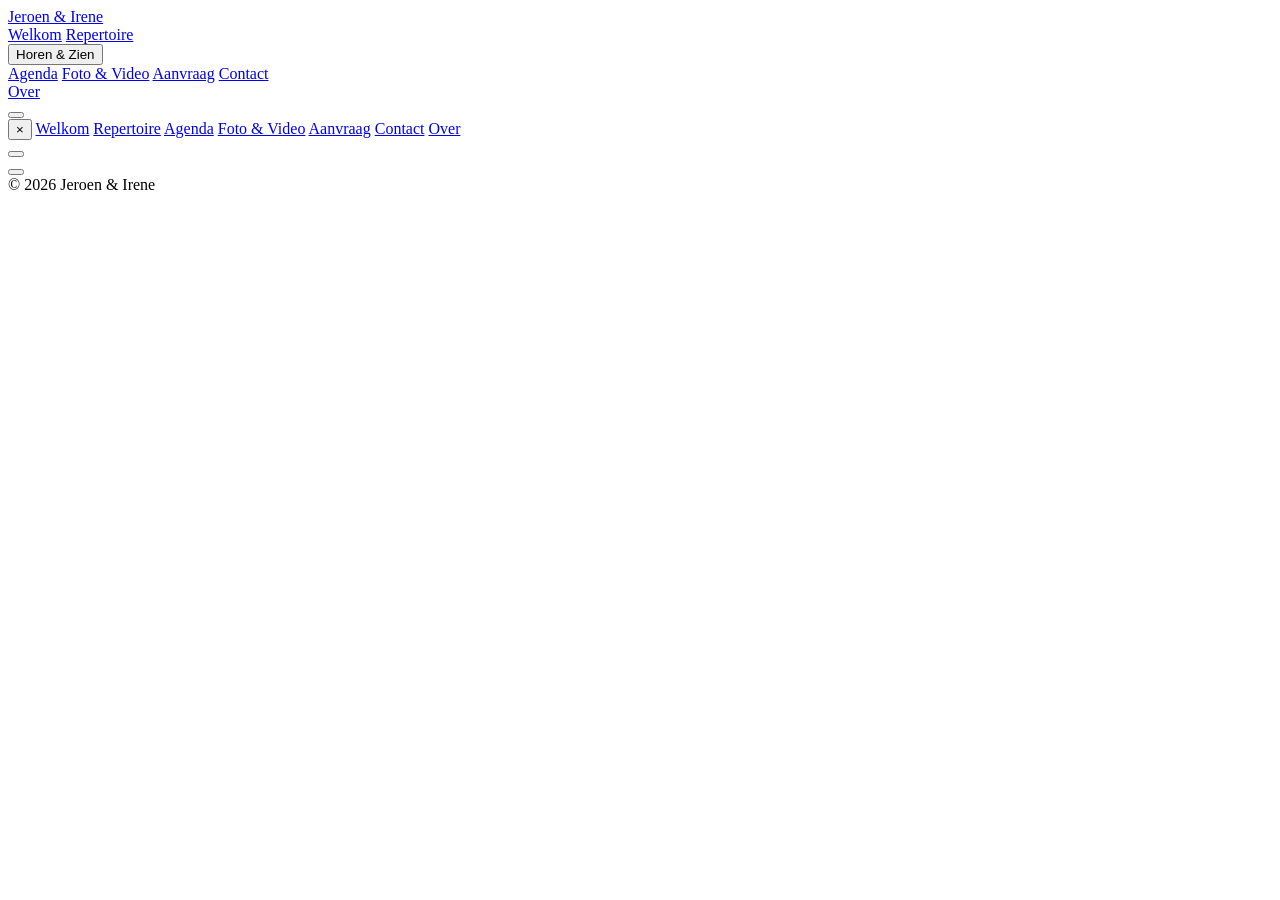
==== index.html @ d0dfe164 "Add integrated website page index.html" ====
<!doctype html>
<html lang="nl">
<head>
  <meta charset="utf-8">
  <meta name="viewport" content="width=device-width, initial-scale=1">
  <meta name="description" content="Jeroen & Irene uit Borne vormen een enthousiast muziekduo met een gedeelde passie voor mooie, herkenbare muziek.">
  <link rel="canonical" href="/">
  <title>Jeroen & Irene | Zang & Piano</title>
  <script>
    if (window.location.pathname.endsWith('/index.html')) {
      window.history.replaceState({}, document.title, window.location.pathname.slice(0, -10) || '/');
    }
  </script>
  <link rel="preconnect" href="https://fonts.googleapis.com">
  <link rel="preconnect" href="https://fonts.gstatic.com" crossorigin>
  <link href="https://fonts.googleapis.com/css?family=Manrope%3A300%2C300italic%2C400%2C400italic%2C500%2C600%2C600italic%2C700%2C700italic%2C800%2C800italic%7CFraunces%3A400%2C400italic%2C500%2C600%2C700%2C700italic&family=Bai+Jamjuree%3A200%2C300%2C400%2C400italic%2C500%2C700%2C700italic&display=swap" rel="stylesheet">
  <link rel="stylesheet" href="style.css?v=6">
  <!-- Google tag (gtag.js) -->
  <script async src="https://www.googletagmanager.com/gtag/js?id=G-RCWT5JV4H2"></script>
  <script>
    window.dataLayer = window.dataLayer || [];
    function gtag(){dataLayer.push(arguments);}
    gtag('js', new Date());

    gtag('config', 'G-RCWT5JV4H2');
  </script>
</head>
<body>
  <header class="site-header">
    <a class="site-logo" href="./" aria-label="Jeroen & Irene - Start">Jeroen &amp; Irene</a>
    <nav class="desktop-nav" aria-label="Hoofdnavigatie">
      <a href="./">Welkom</a>
    <a href="repertoire.html">Repertoire</a>
      <div class="nav-dropdown">
        <button type="button" aria-expanded="false">Horen &amp; Zien</button>
        <div class="nav-dropdown-menu">
          <a href="agenda.html">Agenda</a>
          <a href="instagram.html">Foto &amp; Video</a>
          <a href="aanvraag.html">Aanvraag</a>
          <a href="contact.html">Contact</a>
        </div>
      </div>
      <a href="over.html">Over</a>
    </nav>
    <button class="menu-toggle" type="button" aria-label="Menu openen" aria-expanded="false"><span></span><span></span><span></span></button>
  </header>

  <div class="mobile-backdrop"></div>
  <nav class="mobile-panel" aria-label="Mobiele navigatie" aria-hidden="true">
    <button class="menu-close" type="button" aria-label="Menu sluiten">&times;</button>
    <a href="index.html">Welkom</a>
    <a href="repertoire.html">Repertoire</a>
    <a href="agenda.html">Agenda</a>
    <a href="instagram.html">Foto &amp; Video</a>
    <a href="aanvraag.html">Aanvraag</a>
    <a href="contact.html">Contact</a>
    <a href="over.html">Over</a>
  </nav>

  <main>
    <section class="hero" id="hero" aria-label="Welkom">
      <div class="slideshow" aria-hidden="true">
        <div class="slide slide-1 is-active"></div>
        <div class="slide slide-2"></div>
        <div class="slide slide-3"></div>
        <div class="slide slide-4"></div>
        <div class="slide slide-5"></div>
      </div>
      <div class="hero-overlay"></div>
      <div id="home-hero-content"></div>
      <button class="scroll-down" type="button" aria-label="Scroll naar beneden"><span></span></button>
    </section>
    <section class="about" id="content">
      <button class="about-scroll-up" type="button" aria-label="Scroll naar boven"><span></span></button>
      <div id="home-about-content"></div>
    </section>
  </main>
  <footer class="site-footer">© 2026 Jeroen &amp; Irene</footer>
  <script src="script.js?v=6"></script>
</body>
</html>
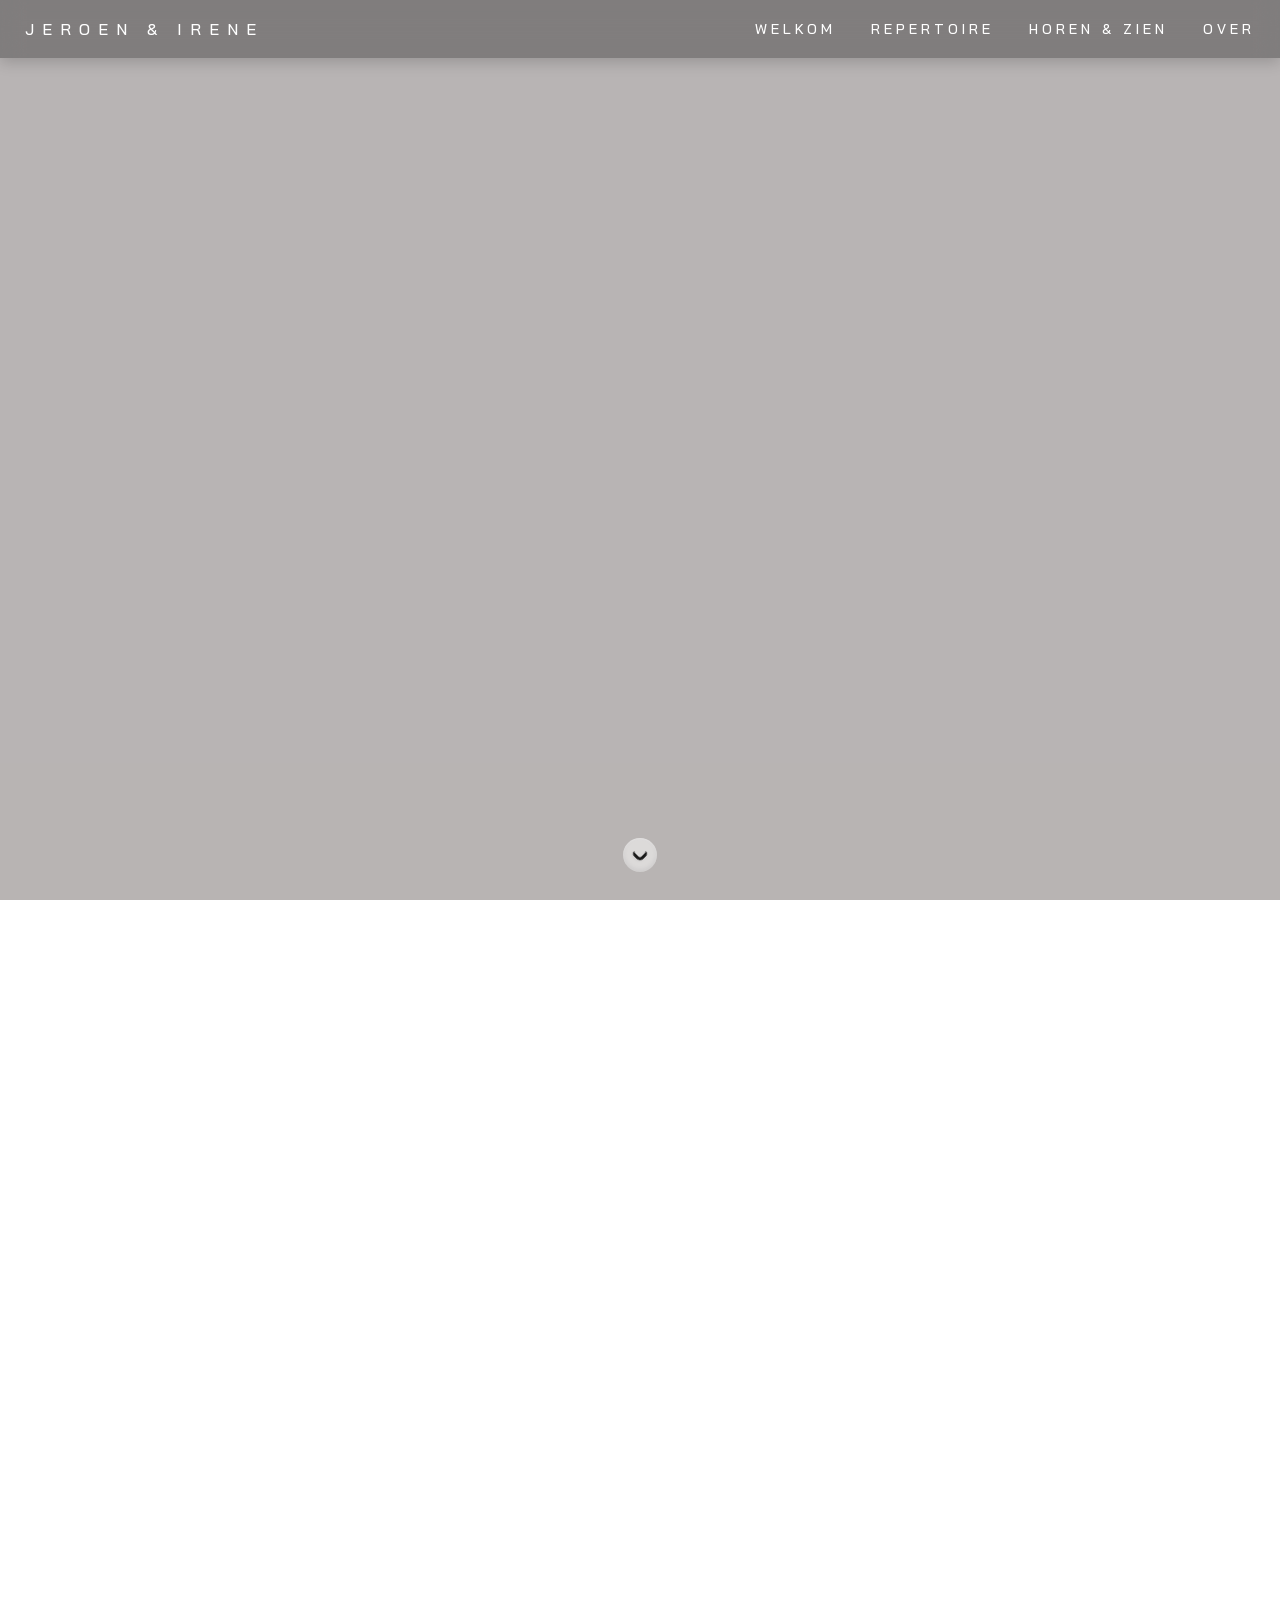
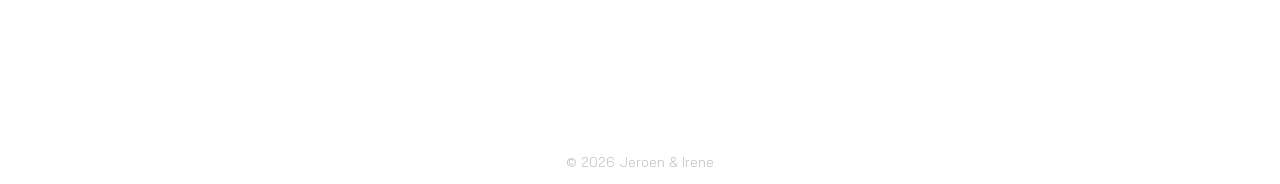
==== commit bf4e1638: "Use integrated CSS and JavaScript paths" ====
--- a/index.html
+++ b/index.html
@@ -14,7 +14,7 @@
   <link rel="preconnect" href="https://fonts.googleapis.com">
   <link rel="preconnect" href="https://fonts.gstatic.com" crossorigin>
   <link href="https://fonts.googleapis.com/css?family=Manrope%3A300%2C300italic%2C400%2C400italic%2C500%2C600%2C600italic%2C700%2C700italic%2C800%2C800italic%7CFraunces%3A400%2C400italic%2C500%2C600%2C700%2C700italic&family=Bai+Jamjuree%3A200%2C300%2C400%2C400italic%2C500%2C700%2C700italic&display=swap" rel="stylesheet">
-  <link rel="stylesheet" href="style.css?v=6">
+  <link rel="stylesheet" href="css/style.css?v=1">
   <!-- Google tag (gtag.js) -->
   <script async src="https://www.googletagmanager.com/gtag/js?id=G-RCWT5JV4H2"></script>
   <script>
@@ -76,6 +76,6 @@
     </section>
   </main>
   <footer class="site-footer">© 2026 Jeroen &amp; Irene</footer>
-  <script src="script.js?v=6"></script>
+  <script src="js/script.js?v=1"></script>
 </body>
 </html>
--- a/css/style.css
+++ b/css/style.css
@@ -0,0 +1,1566 @@
+:root {
+  --header-bg: rgba(0, 0, 0, .30);
+  --menu-bg: rgba(0, 0, 0, .30);
+  --text: #fff;
+  --content-text: #222;
+  --max-content: 900px;
+}
+
+* { box-sizing: border-box; }
+
+html {
+  scroll-behavior: smooth;
+}
+
+body {
+  margin: 0;
+  min-width: 320px;
+  color: var(--text);
+  font-family: Manrope, Arial, sans-serif;
+  overflow-x: hidden;
+  background: #fff;
+}
+
+button,
+a { font: inherit; }
+
+a { color: inherit; }
+
+.site-header {
+  position: fixed;
+  inset: 0 0 auto;
+  z-index: 1000;
+  --nav-bg-r: 0;
+  --nav-bg-g: 0;
+  --nav-bg-b: 0;
+  --nav-bg-a: .30;
+  --nav-text-r: 255;
+  --nav-text-g: 255;
+  --nav-text-b: 255;
+  display: flex;
+  align-items: center;
+  justify-content: space-between;
+  min-height: 58px;
+  padding: 0 25px;
+  background: rgba(var(--nav-bg-r), var(--nav-bg-g), var(--nav-bg-b), var(--nav-bg-a));
+  backdrop-filter: blur(12px);
+  -webkit-backdrop-filter: blur(12px);
+  color: rgb(var(--nav-text-r), var(--nav-text-g), var(--nav-text-b));
+  box-shadow: 0 4px 14px rgba(0, 0, 0, 0.18);
+}
+
+.site-logo {
+  color: inherit;
+  font-family: "Bai Jamjuree", Helvetica, Arial, sans-serif;
+  font-weight: 500;
+  font-size: 16px;
+  letter-spacing: 8px;
+  text-transform: uppercase;
+  text-decoration: none;
+  white-space: nowrap;
+}
+
+.desktop-nav {
+  display: flex;
+  align-items: center;
+  gap: 35px;
+  height: 58px;
+}
+
+.desktop-nav a,
+.nav-dropdown > button {
+  position: relative;
+  border: 0;
+  height: 58px;
+  display: inline-flex;
+  align-items: center;
+  padding: 8px 0;
+  color: inherit;
+  background: transparent;
+  text-decoration: none;
+  cursor: pointer;
+  font-size: 14px;
+  font-family: "Bai Jamjuree", Helvetica, Arial, sans-serif;
+  font-weight: 500;
+  line-height: 1.5;
+  letter-spacing: 4px;
+  text-transform: uppercase;
+}
+
+.desktop-nav a:hover,
+.nav-dropdown > button:hover {
+  opacity: .75;
+}
+
+.desktop-nav > a::after,
+.nav-dropdown > button::after {
+  position: absolute;
+  left: 0;
+  right: 0;
+  bottom: 0;
+  height: 2px;
+  background: linear-gradient(to top, #de5252 0%, rgba(222, 82, 82, .55) 45%, rgba(222, 82, 82, 0) 100%);
+  box-shadow: 0 -3px 8px rgba(222, 82, 82, .45);
+  content: "";
+  transform: scaleX(0);
+  transform-origin: center;
+  transition: transform .2s ease;
+  z-index: 1001;
+}
+
+.desktop-nav > a:hover::after,
+.nav-dropdown > button:hover::after,
+.nav-dropdown:focus-within > button::after {
+  transform: scaleX(1);
+}
+
+/* Op pagina's met een witte menubalk is de hoverstreep donkergrijs. */
+body:not(.home-page) .desktop-nav > a::after,
+body:not(.home-page) .nav-dropdown > button::after {
+  background: #de5252;
+}
+
+.nav-dropdown { position: relative; }
+
+.nav-dropdown > button span {
+  margin-left: 5px;
+  font-size: 14px;
+}
+
+.nav-dropdown-menu {
+  position: absolute;
+  top: calc(100% + 6px);
+  right: -45px;
+  min-width: 100%;
+  text-align: left;
+  min-width: 180px;
+  padding: 8px 0;
+  border-radius: 4px;
+  background: rgba(var(--nav-bg-r), var(--nav-bg-g), var(--nav-bg-b), var(--nav-bg-a));
+  -webkit-backdrop-filter: blur(12px);
+  backdrop-filter: blur(12px);
+  opacity: 0;
+  visibility: hidden;
+  transform: translateY(-6px);
+  transition: opacity .2s ease, transform .2s ease, visibility .2s;
+}
+
+.nav-dropdown:hover .nav-dropdown-menu,
+.nav-dropdown:focus-within .nav-dropdown-menu {
+  opacity: 1;
+  visibility: visible;
+  transform: translateY(0);
+}
+
+.nav-dropdown-menu a {
+  display: block;
+  padding: 10px 16px;
+  white-space: nowrap;
+  transition: background-color .2s ease;
+}
+
+.nav-dropdown-menu a:hover {
+  background-color: #de5252;
+}
+
+.menu-toggle {
+  display: none;
+  width: 44px;
+  height: 44px;
+  padding: 7px;
+  border: 0;
+  background: transparent;
+  cursor: pointer;
+}
+
+.menu-toggle span {
+  display: block;
+  width: 100%;
+  height: 2px;
+  margin: 6px 0;
+  background-color: rgb(var(--nav-text-r), var(--nav-text-g), var(--nav-text-b));
+  opacity: 1;
+}
+
+.mobile-backdrop {
+  position: fixed;
+  inset: 0;
+  z-index: 1998;
+  background: rgba(0, 0, 0, .35);
+  opacity: 0;
+  pointer-events: none;
+  transition: opacity .3s ease;
+}
+
+.mobile-backdrop.is-open {
+  opacity: 1;
+  pointer-events: auto;
+}
+
+.mobile-panel {
+  position: fixed;
+  top: 0;
+  right: 0;
+  z-index: 1999;
+  width: min(320px, 82vw);
+  height: 100dvh;
+  padding: 76px 24px 24px;
+  overflow-y: auto;
+  background: var(--menu-bg);
+  backdrop-filter: blur(4px);
+  -webkit-backdrop-filter: blur(4px);
+  transform: translateX(100%);
+  transition: transform .3s ease;
+}
+
+.mobile-panel.is-open {
+  transform: translateX(0);
+}
+
+.mobile-panel a {
+  display: block;
+  padding: 14px 0;
+  color: #fff;
+  text-decoration: none;
+  font-family: "Bai Jamjuree", sans-serif;
+  font-size: 17px;
+  font-variant: small-caps;
+  letter-spacing: 2px;
+}
+
+.menu-close {
+  position: absolute;
+  top: 18px;
+  right: 18px;
+  border: 0;
+  background: transparent;
+  color: #fff;
+  font-size: 32px;
+  line-height: 1;
+  cursor: pointer;
+}
+
+.hero {
+  position: relative;
+  min-height: 100svh;
+  height: 100svh;
+  overflow: hidden;
+}
+
+.slideshow,
+.slide,
+.hero-overlay {
+  position: absolute;
+  inset: 0;
+}
+
+.slideshow { z-index: 0; }
+
+.slide {
+  background-position: center;
+  background-size: cover;
+  background-repeat: no-repeat;
+  opacity: 0;
+  transition: opacity 3s ease-in-out;
+}
+
+.slide.is-active {
+  opacity: 1;
+}
+
+.hero-overlay {
+  z-index: 1;
+  background: rgba(20, 8, 5, .30);
+}
+
+.hero-content {
+  position: relative;
+  z-index: 2;
+  display: grid;
+  place-items: center;
+  width: 100%;
+  height: 100%;
+  padding: 90px 24px 80px;
+  text-align: center;
+}
+
+.welcome-title,
+.welcome-intro {
+  grid-area: 1 / 1;
+  width: min(90vw, var(--max-content));
+  margin: 0;
+}
+
+.welcome-title {
+  font-family: "Bai Jamjuree", Helvetica, Arial, sans-serif;
+  font-size: 3.1em;
+  font-weight: 200;
+  letter-spacing: 16px;
+  text-transform: uppercase;
+  animation: welcomeTitle 8s ease-in-out forwards;
+}
+
+.welcome-intro {
+  position: relative;
+  padding: 18px 28px;
+  border-radius: 10px;
+  background: rgba(255, 255, 255, .01);
+  font-family: "Bai Jamjuree", Helvetica, Arial, sans-serif;
+  font-size: 1.3em;
+  font-weight: 400;
+  line-height: 1.8;
+  letter-spacing: 3px;
+  opacity: 0;
+  animation: welcomeIntro 8s ease-in-out forwards;
+}
+
+@keyframes welcomeTitle {
+  0%, 25% { opacity: 0; }
+  37.5%, 87.5% { opacity: 1; }
+  100% { opacity: 0; }
+}
+
+@keyframes welcomeIntro {
+  0%, 87.5% { opacity: 0; }
+  100% { opacity: 1; }
+}
+
+.scroll-down {
+  position: absolute;
+  left: 50%;
+  bottom: 28px;
+  z-index: 3;
+  width: 34px;
+  height: 34px;
+  padding: 0;
+  border: 0;
+  border-radius: 50%;
+  background: rgba(255, 255, 255, .50);
+  box-shadow:
+    inset 0 1px 2px rgba(255, 255, 255, .28),
+    inset 0 -2px 5px rgba(0, 0, 0, .08);
+  transform: translateX(-50%);
+  cursor: pointer;
+  display: grid;
+  place-items: center;
+  overflow: hidden;
+  opacity: 0;
+  filter: blur(12px);
+  animation: scrollButtonBlurIn 1.5s ease-out 5s forwards;
+}
+
+.scroll-down > span {
+  position: absolute;
+  z-index: 2;
+  left: 50%;
+  top: 50%;
+  width: 12px;
+  height: 12px;
+  border-right: 3px solid rgba(0, 0, 0, .88);
+  border-bottom: 3px solid rgba(0, 0, 0, .88);
+  border-radius: 1px 4px 5px 4px;
+  transform: translate(-50%, -60%) rotate(45deg);
+  filter: drop-shadow(0 1px 1px rgba(0, 0, 0, .08));
+}
+
+.scroll-down::after {
+  position: absolute;
+  z-index: 1;
+  inset: -60% auto -60% -80%;
+  width: 45%;
+  background: linear-gradient(
+    90deg,
+    transparent,
+    rgba(255, 255, 255, .34),
+    transparent
+  );
+  content: "";
+  transform: rotate(22deg) translateX(0);
+  animation: scrollShine 3.6s ease-in-out infinite;
+}
+
+@keyframes scrollButtonBlurIn {
+  0% {
+    opacity: 0;
+    filter: blur(12px);
+  }
+  100% {
+    opacity: 1;
+    filter: blur(0);
+  }
+}
+
+@keyframes scrollShine {
+  0%, 35% {
+    transform: rotate(22deg) translateX(0);
+  }
+  65%, 100% {
+    transform: rotate(22deg) translateX(340%);
+  }
+}
+
+.scroll-down:hover {
+  transform: translateX(-50%) translateY(3px);
+}
+
+.scroll-down:focus-visible {
+  outline: 2px solid rgba(255, 255, 255, .9);
+  outline-offset: 5px;
+  border-radius: 50%;
+}
+
+.about {
+  position: relative;
+  min-height: 90vh;
+  min-height: 90svh;
+  color: var(--content-text);
+  background: #fff;
+  display: flex;
+  align-items: center;
+}
+
+.about-scroll-up {
+  position: absolute;
+  top: 102px;
+  left: 50%;
+  z-index: 2;
+  width: 34px;
+  height: 34px;
+  padding: 0;
+  border: 0;
+  border-radius: 50%;
+  background: rgba(0, 0, 0, .10);
+  box-shadow:
+    inset 0 1px 2px rgba(255, 255, 255, .55),
+    inset 0 -2px 5px rgba(0, 0, 0, .08);
+  transform: translateX(-50%);
+  cursor: pointer;
+  display: grid;
+  place-items: center;
+  overflow: hidden;
+  opacity: 0;
+  visibility: hidden;
+  pointer-events: none;
+  transition: opacity .7s ease, visibility 0s linear .7s;
+}
+
+.about-scroll-up.is-visible {
+  opacity: 1;
+  visibility: visible;
+  pointer-events: auto;
+  transition: opacity .7s ease;
+}
+
+.about-scroll-up > span {
+  position: absolute;
+  left: 50%;
+  top: 50%;
+  width: 12px;
+  height: 12px;
+  border-left: 3px solid rgba(0, 0, 0, .65);
+  border-top: 3px solid rgba(0, 0, 0, .65);
+  border-radius: 4px 1px 4px 5px;
+  transform: translate(-50%, -40%) rotate(45deg);
+}
+
+.about-scroll-up:hover {
+  transform: translateX(-50%) translateY(-3px);
+}
+
+.about-scroll-up:focus-visible {
+  outline: 2px solid rgba(0, 0, 0, .45);
+  outline-offset: 5px;
+}
+
+.about-inner {
+  width: min(100% - 40px, var(--max-content));
+  margin: 0 auto;
+  padding: 80px 0 125px;
+  font-family: "Bai Jamjuree", Helvetica, Arial, sans-serif;
+  font-size: 20px;
+  font-weight: 200;
+  line-height: 2.3;
+  text-align: center;
+}
+
+.about-inner p {
+  margin: 0 0 24px;
+}
+
+.contact-form {
+  width: min(100%, 560px);
+  margin: 34px auto 130px;
+  display: grid;
+  gap: 16px;
+  text-align: left;
+}
+
+.contact-form label {
+  display: grid;
+  gap: 6px;
+}
+
+.contact-form label span {
+  color: #666;
+  font-size: 14px;
+  line-height: 1.3;
+}
+
+.contact-form input,
+.contact-form textarea {
+  width: 100%;
+  padding: 10px 12px;
+  border: 1px solid #d0d0d0;
+  border-radius: 3px;
+  background: #fff;
+  color: #222;
+  font: inherit;
+  font-size: 16px;
+  outline: none;
+}
+
+.contact-form textarea {
+  resize: vertical;
+  min-height: 110px;
+}
+
+.contact-form input:focus,
+.contact-form textarea:focus {
+  border-color: #888;
+  box-shadow: 0 0 0 2px rgba(0, 0, 0, .06);
+}
+
+.contact-form button {
+  justify-self: center;
+  padding: 10px 24px;
+  border: 1px solid #888;
+  border-radius: 3px;
+  background: #fff;
+  color: #444;
+  cursor: pointer;
+  font-family: "Bai Jamjuree", Helvetica, Arial, sans-serif;
+  font-size: 15px;
+  transition: background .2s ease, color .2s ease;
+}
+
+.contact-form button:hover {
+  background: #444;
+  color: #fff;
+}
+
+.social-links {
+  position: absolute;
+  left: 50%;
+  bottom: 92px;
+  display: flex;
+  align-items: center;
+  justify-content: center;
+  gap: 22px;
+  transform: translateX(-50%);
+}
+
+.social-links a {
+  display: grid;
+  width: 34px;
+  height: 34px;
+  place-items: center;
+  color: #777;
+  text-decoration: none;
+  transition: color .2s ease, transform .2s ease;
+}
+
+.social-links svg {
+  width: 25px;
+  height: 25px;
+  fill: none;
+  stroke: currentColor;
+  stroke-width: 1.8;
+  stroke-linecap: round;
+  stroke-linejoin: round;
+}
+
+.social-links .social-dot {
+  fill: currentColor;
+  stroke: none;
+}
+
+.social-links .youtube-play {
+  fill: currentColor;
+  stroke: none;
+}
+
+.social-links a:hover {
+  color: #444;
+  transform: translateY(-2px);
+}
+
+.gigstarter-link {
+  position: absolute;
+  left: 50%;
+  bottom: 32px;
+  display: flex;
+  justify-content: center;
+  margin: 0;
+  transform: translateX(-50%);
+}
+
+.gigstarter-link img {
+  display: block;
+  max-width: 70%;
+  height: auto;
+}
+
+
+
+.contact-main {
+  min-height: 100vh;
+  min-height: 100svh;
+  padding: 130px 20px 70px;
+  color: #222;
+  background: #fff;
+}
+
+.contact-section {
+  display: flex;
+  align-items: center;
+  justify-content: center;
+  min-height: calc(100vh - 200px);
+  min-height: calc(100svh - 200px);
+}
+
+.contact-inner {
+  width: min(100%, 560px);
+  text-align: center;
+  font-family: "Bai Jamjuree", Helvetica, Arial, sans-serif;
+}
+
+.contact-inner h1 {
+  margin: 0 0 14px;
+  font-size: 32px;
+  font-weight: 300;
+  letter-spacing: 4px;
+  text-transform: uppercase;
+}
+
+.contact-inner > p {
+  margin: 0 0 28px;
+  color: #555;
+  font-size: 17px;
+  font-weight: 300;
+}
+
+.contact-page .contact-form {
+  width: 100%;
+  margin: 0;
+  display: grid;
+  gap: 16px;
+  text-align: left;
+}
+
+@media (max-width: 900px) {
+  .contact-main {
+    padding: 105px 18px 50px;
+  }
+
+  .contact-section {
+    min-height: calc(100vh - 155px);
+    min-height: calc(100svh - 155px);
+  }
+
+  .contact-inner h1 {
+    font-size: 26px;
+    letter-spacing: 3px;
+  }
+
+  .contact-inner > p {
+    font-size: 15px;
+  }
+}
+.site-footer {
+  padding: 43px 20px 13px;
+  color: #ccc;
+  background: #fff;
+  text-align: center;
+  font-family: "Bai Jamjuree", Helvetica, Arial, sans-serif;
+  font-size: 14px;
+  letter-spacing: normal;
+  text-transform: none;
+}
+
+@media (max-width: 900px) {
+  .site-header {
+    min-height: 51px;
+    padding: 0 18px;
+  }
+
+  .site-logo { font-size: 12px; }
+
+  .desktop-nav { display: none; }
+
+  .menu-toggle {
+    display: block;
+    width: 38px;
+    height: 38px;
+    padding: 8px;
+  }
+
+  .menu-toggle span {
+    margin: 5px 0;
+  }
+
+  .hero-content {
+    padding: 75px 18px 70px;
+  }
+
+  .welcome-title {
+    width: 88vw;
+    font-size: clamp(2rem, 9vw, 2.8rem);
+    letter-spacing: 3px;
+  }
+
+  .welcome-intro {
+    width: 88vw;
+    font-size: clamp(.9rem, 3.8vw, 1.05rem);
+    line-height: 1.55;
+  }
+
+  .about-inner {
+    width: min(100% - 36px, var(--max-content));
+    padding: 55px 0 110px;
+    font-size: 16px;
+  }
+
+  .contact-form {
+    margin-top: 28px;
+    margin-bottom: 130px;
+  }
+}
+
+@media (prefers-reduced-motion: reduce) {
+  html { scroll-behavior: auto; }
+
+  .slide,
+  .mobile-panel,
+  .mobile-backdrop,
+  .nav-dropdown-menu {
+    transition: none;
+  }
+
+  .welcome-title,
+  .welcome-intro {
+    animation: none;
+  }
+
+  .scroll-down {
+    animation: none;
+    opacity: 1;
+    filter: none;
+  }
+
+  .welcome-intro { opacity: 1; }
+  .welcome-title { opacity: 0; }
+}
+
+
+.request-main {
+  min-height: 100vh;
+  min-height: 100svh;
+  padding: 125px 20px 70px;
+  color: #222;
+  background: #fff;
+}
+
+.request-section {
+  display: flex;
+  justify-content: center;
+}
+
+.request-inner {
+  width: min(100%, 900px);
+  padding: 20px 0 60px;
+  font-family: "Bai Jamjuree", Helvetica, Arial, sans-serif;
+  font-size: 18px;
+  font-weight: 300;
+  line-height: 1.9;
+  text-align: center;
+}
+
+.request-inner h1 {
+  margin: 0 0 24px;
+  text-align: center;
+  font-size: 32px;
+  font-weight: 300;
+  letter-spacing: 4px;
+  text-transform: uppercase;
+}
+
+.request-inner > p {
+  margin: 0 0 22px;
+}
+
+.request-form {
+  width: min(100%, 560px);
+  margin: 42px auto 0;
+}
+
+.request-options {
+  margin: 0;
+  padding: 14px 16px 10px;
+  border: 1px solid #d0d0d0;
+  border-radius: 3px;
+  display: flex;
+  flex-wrap: wrap;
+  gap: 12px 24px;
+}
+
+.request-options legend {
+  padding: 0 5px;
+  color: #666;
+  font-size: 14px;
+  line-height: 1.3;
+}
+
+.request-options .radio-option {
+  display: inline-flex;
+  align-items: center;
+  gap: 8px;
+  color: #444;
+  font-size: 16px;
+  cursor: pointer;
+}
+
+.request-options .radio-option input {
+  width: auto;
+  margin: 0;
+  accent-color: #444;
+}
+
+@media (max-width: 900px) {
+  .request-main {
+    padding: 95px 18px 50px;
+  }
+
+  .request-inner {
+    font-size: 16px;
+    line-height: 1.75;
+  }
+
+  .request-inner h1 {
+    font-size: 26px;
+    letter-spacing: 3px;
+  }
+
+  .request-form {
+    margin-top: 34px;
+  }
+
+  .request-options {
+    gap: 10px 18px;
+  }
+}
+
+
+/* Over-pagina */
+.over-main {
+  min-height: 100vh;
+  min-height: 100svh;
+  padding: 110px 20px 70px;
+  color: #222;
+  background: #fff;
+}
+
+.over-inner {
+  width: min(100%, 900px);
+  margin: 0 auto;
+  font-family: "Bai Jamjuree", Helvetica, Arial, sans-serif;
+}
+
+.over-inner > h1 {
+  margin: 20px 0 55px;
+  text-align: center;
+  font-size: 32px;
+  font-weight: 300;
+  letter-spacing: 4px;
+  text-transform: uppercase;
+}
+
+.over-person {
+  margin: 0 0 60px;
+}
+
+.over-person:last-child {
+  margin-bottom: 0;
+}
+
+.over-person h2 {
+  margin: 0 0 20px;
+  text-align: center;
+  font-size: 24px;
+  font-weight: 400;
+  letter-spacing: 6px;
+}
+
+.over-person p {
+  margin: 0;
+  font-size: 18px;
+  font-weight: 300;
+  line-height: 2;
+  text-align: left;
+}
+
+@media (max-width: 900px) {
+  .over-main {
+    padding: 90px 18px 50px;
+  }
+
+  .over-inner > h1 {
+    margin: 15px 0 42px;
+    font-size: 26px;
+    letter-spacing: 3px;
+  }
+
+  .over-person {
+    margin-bottom: 45px;
+  }
+
+  .over-person h2 {
+    margin-bottom: 16px;
+    font-size: 20px;
+    letter-spacing: 4px;
+  }
+
+  .over-person p {
+    font-size: 16px;
+    line-height: 1.8;
+  }
+}
+
+
+/* Over-pagina: Irene en Jeroen krijgen ieder een volledig wit scherm. */
+.over-page .over-main {
+  padding: 0;
+  margin: 0;
+  width: 100%;
+  max-width: none;
+  background: #fff;
+  color: #222;
+}
+
+.over-page .over-person {
+  position: relative;
+  width: 100%;
+  min-height: 100svh;
+  min-height: 100vh;
+  margin: 0;
+  padding: 90px 20px 70px;
+  display: flex;
+  align-items: center;
+  justify-content: center;
+  background: #fff;
+  scroll-margin-top: 0;
+}
+
+.over-page .over-person-inner {
+  width: min(100%, var(--max-content));
+  margin: 0 auto;
+  font-family: "Bai Jamjuree", Helvetica, Arial, sans-serif;
+  font-size: 20px;
+  font-weight: 200;
+  line-height: 2.3;
+  text-align: left;
+}
+
+.over-page .over-person h1,
+.over-page .over-person h2 {
+  margin: 0 0 24px;
+  color: #222;
+  font-size: 32px;
+  font-weight: 300;
+  letter-spacing: 6px;
+  line-height: 1.2;
+  text-align: left;
+  text-transform: uppercase;
+}
+
+.over-page .over-person p {
+  margin: 0;
+  color: #222;
+  font-size: 20px;
+  font-weight: 200;
+  line-height: 2.3;
+  text-align: left;
+}
+
+.over-page .over-person-content {
+  display: block;
+}
+
+.over-page .over-person-photo {
+  float: left;
+  width: 168px;
+  height: 168px;
+  object-fit: cover;
+  border-radius: 0;
+  margin: 10px 32px 0 0;
+  shape-outside: margin-box;
+}
+
+.over-page .over-person-text {
+  display: block;
+  min-width: 0;
+}
+
+@media (max-width: 900px) {
+  .over-page .over-person-photo {
+    width: 144px;
+    height: 144px;
+    margin-right: 28px;
+    margin-bottom: 0;
+  }
+}
+
+@media (max-width: 767px) {
+  .over-page .over-person-content {
+    flex-direction: column;
+    align-items: center;
+    gap: 24px;
+  }
+
+  .over-page .over-person-photo {
+    flex: 0 0 auto;
+    width: 144px;
+    height: 144px;
+  }
+
+  .over-page .over-person-text {
+    width: 100%;
+  }
+}
+
+.over-page .over-scroll-down,
+.over-page .over-scroll-up {
+  position: absolute;
+  left: 50%;
+  z-index: 5;
+  width: 34px;
+  height: 34px;
+  padding: 0;
+  border: 0;
+  border-radius: 50%;
+  background: rgba(0, 0, 0, .10);
+  box-shadow:
+    inset 0 1px 2px rgba(255, 255, 255, .55),
+    inset 0 -2px 5px rgba(0, 0, 0, .08);
+  transform: translateX(-50%);
+  cursor: pointer;
+  display: grid;
+  place-items: center;
+  overflow: hidden;
+}
+
+.over-page .over-scroll-down {
+  bottom: 28px;
+}
+
+.over-page .over-scroll-up {
+  top: 86px;
+}
+
+.over-page .over-scroll-down > span,
+.over-page .over-scroll-up > span {
+  position: absolute;
+  left: 50%;
+  top: 50%;
+  width: 12px;
+  height: 12px;
+  border-radius: 4px 1px 4px 5px;
+  border-right: 3px solid rgba(0, 0, 0, .65);
+  border-bottom: 3px solid rgba(0, 0, 0, .65);
+  transform: translate(-50%, -60%) rotate(45deg);
+}
+
+.over-page .over-scroll-up > span {
+  border-right: 0;
+  border-bottom: 0;
+  border-left: 3px solid rgba(0, 0, 0, .65);
+  border-top: 3px solid rgba(0, 0, 0, .65);
+  transform: translate(-50%, -40%) rotate(45deg);
+}
+
+.over-page .over-scroll-down:hover {
+  transform: translateX(-50%) translateY(3px);
+}
+
+.over-page .over-scroll-up:hover {
+  transform: translateX(-50%) translateY(-3px);
+}
+
+.over-page .over-scroll-down:focus-visible,
+.over-page .over-scroll-up:focus-visible {
+  outline: 2px solid rgba(0, 0, 0, .45);
+  outline-offset: 5px;
+}
+
+@media (max-width: 900px) {
+  .over-page .over-person {
+    padding: 82px 18px 68px;
+  }
+
+  .over-page .over-person-inner {
+    width: min(100%, var(--max-content));
+    font-size: 16px;
+    line-height: 1.8;
+  }
+
+  .over-page .over-person h1,
+  .over-page .over-person h2 {
+    margin-bottom: 18px;
+    font-size: 25px;
+    letter-spacing: 4px;
+  }
+
+  .over-page .over-person p {
+    font-size: 16px;
+    line-height: 1.8;
+  }
+
+  .over-page .over-scroll-up {
+    top: 70px;
+  }
+
+  .over-page .over-scroll-down {
+    bottom: 24px;
+  }
+}
+
+@media (prefers-reduced-motion: reduce) {
+  .over-page .over-person {
+    scroll-behavior: auto;
+  }
+}
+
+
+/* Scrollbars volledig verbergen, zonder scrollen uit te schakelen */
+html,
+body,
+* {
+  scrollbar-width: none !important;
+  -ms-overflow-style: none !important;
+}
+
+html::-webkit-scrollbar,
+body::-webkit-scrollbar,
+*::-webkit-scrollbar {
+  width: 0 !important;
+  height: 0 !important;
+  display: none !important;
+  background: transparent !important;
+}
+
+html::-webkit-scrollbar-track,
+body::-webkit-scrollbar-track,
+*::-webkit-scrollbar-track,
+html::-webkit-scrollbar-thumb,
+body::-webkit-scrollbar-thumb,
+*::-webkit-scrollbar-thumb {
+  display: none !important;
+  width: 0 !important;
+  height: 0 !important;
+  background: transparent !important;
+  border: 0 !important;
+}
+
+
+/* WELKOM: blur-naar-scherp, daarna verdwijnen wanneer de introductietekst verschijnt */
+.welcome-title {
+  opacity: 0;
+  visibility: visible;
+  filter: blur(12px);
+  transform: scale(1.02);
+  animation: welcomeBlurIn 9s ease-in-out forwards;
+}
+
+.welcome-intro {
+  opacity: 0;
+  animation: welcomeIntro 9s ease-in-out forwards;
+}
+
+@keyframes welcomeBlurIn {
+  0% {
+    opacity: 0;
+    filter: blur(12px);
+    transform: scale(1.02);
+  }
+  22.2% {
+    opacity: 1;
+    filter: blur(0);
+    transform: scale(1);
+  }
+  44.4% {
+    opacity: 1;
+    filter: blur(0);
+    transform: scale(1);
+  }
+  55.6%,
+  100% {
+    opacity: 0;
+    visibility: hidden;
+    filter: blur(0);
+    transform: scale(1);
+  }
+}
+
+@keyframes welcomeIntro {
+  0%,
+  44.4% {
+    opacity: 0;
+  }
+  55.6%,
+  100% {
+    opacity: 1;
+  }
+}
+
+/* Scrollknoppen verbergen op telefoons */
+@media (max-width: 767px) {
+  .about-scroll-up,
+  .over-scroll-down,
+  .over-scroll-up {
+    display: none !important;
+  }
+}
+
+
+/* =========================================
+   AGENDA PAGINA
+   ========================================= */
+
+.agenda-main {
+      min-height: 100vh;
+      min-height: 100svh;
+      padding: 105px 20px 50px;
+      color: #222;
+      background: #fff;
+    }
+
+    .agenda-inner {
+      width: min(100%, 1100px);
+      margin: 0 auto;
+    }
+
+    .agenda-inner h1 {
+      margin: 20px 0 28px;
+      text-align: center;
+      font-family: "Bai Jamjuree", Helvetica, Arial, sans-serif;
+      font-size: 32px;
+      font-weight: 300;
+      letter-spacing: 4px;
+      text-transform: uppercase;
+    }
+
+    .agenda-list-wrap { width: min(100%, 900px); margin: 0 auto; font-family: Arial, Helvetica, sans-serif; }
+    .embed-toolbar { display:flex; align-items:center; justify-content:space-between; gap:10px; margin:0 0 14px; }
+    .embed-filter { display:flex; align-items:center; gap:8px; margin:0; padding:7px 10px; border:1px solid #ddd; border-radius:8px; background:#fff; font-size:13px; font-weight:700; }
+    .embed-filter input { width:16px; height:16px; margin:0; }
+    .map-button { border:1px solid #ddd; border-radius:8px; background:#fff; color:#171717; padding:7px 12px; font:700 12px Arial,Helvetica,sans-serif; cursor:pointer; }
+    .event-list { display:grid; gap:8px; }
+    .event-section { margin:0 0 20px; }
+    .event-section-title { margin:0 0 8px; padding:0 2px; font:700 15px/1.3 Arial,Helvetica,sans-serif; }
+    .past-section .event-section-title { opacity:.6; }
+    .event { display:grid; grid-template-columns:44px 100px minmax(0,1fr) 28px; gap:10px; align-items:center; padding:7px 10px; background:#fff; border:1px solid #ddd; border-radius:8px; transition:background-color .15s ease,transform .1s ease; }
+    .event:hover { background:#f5f5f5; }
+    .event:active { transform:scale(.995); }
+    .event.past { opacity:.48; }
+    .event.past:hover { opacity:.7; }
+    .event-date { text-align:center; font-weight:700; text-transform:uppercase; line-height:1.05; }
+    .event-day { display:block; font-size:18px; letter-spacing:-.03em; }
+    .event-month { display:block; font-size:9px; opacity:.55; letter-spacing:.12em; margin-top:3px; }
+    .event-thumb { width:100px; height:100px; overflow:hidden; border-radius:6px; background:#eee; display:flex; align-items:center; justify-content:center; }
+    .event-thumb img { display:block; width:100%; height:100%; object-fit:cover; }
+    .event-main { min-width:0; }
+    .event-time { font-size:11px; font-weight:700; opacity:.55; margin-bottom:3px; }
+    .event-name { margin:0 0 2px; font-size:14px; font-weight:700; }
+    .event-location { margin:0; font-size:12px; font-weight:400; opacity:.65; white-space:nowrap; overflow:hidden; text-overflow:ellipsis; }
+    .event-expand { width:28px; height:28px; display:flex; align-items:center; justify-content:center; padding:0; border:0; border-radius:50%; background:transparent; color:inherit; cursor:pointer; }
+    .event-expand:hover { background:#eee; }
+    .event-arrow { display:block; font-size:22px; line-height:1; opacity:.55; }
+    .event-details { grid-column:1/-1; max-height:0; overflow:hidden; opacity:0; margin-top:0; padding-top:0; border-top:0; transition:max-height .35s ease,opacity .25s ease,margin-top .35s ease,padding-top .35s ease; }
+    .event-details-inner { padding:0 4px 4px; }
+    .event-expand[aria-expanded="true"] + .event-details { margin-top:4px; padding-top:12px; border-top:1px solid #ddd; }
+    .event-description { font-size:14px; line-height:1.6; font-weight:400; overflow-wrap:anywhere; }
+    .event-image { display:block; width:100%; max-width:100%; height:auto; margin:0 0 10px; border-radius:6px; object-fit:cover; }
+    .event-link { display:inline-block; margin-top:12px; font-size:12px; color:inherit; opacity:.6; text-decoration:none; }
+    .message { padding:14px; text-align:center; color:#777; font-size:13px; }
+    .agenda-map-panel { margin:0 0 14px; border:1px solid #ddd; border-radius:8px; overflow:hidden; background:#fff; }
+    .map-panel-heading { display:flex; align-items:center; justify-content:space-between; padding:10px 12px; font-size:13px; }
+    .map-panel-heading button { border:0; background:transparent; font-size:22px; line-height:1; cursor:pointer; opacity:.55; }
+    .agenda-map { width:100%; height:420px; }
+    .agenda-map .leaflet-tile-pane { filter:grayscale(100%) brightness(1.08); }
+    .agenda-map-loading { display:flex; align-items:center; justify-content:center; height:100%; min-height:180px; font-size:13px; color:#777; }
+    @media (max-width:900px) { .agenda-list-wrap { width:100%; } }
+    @media (max-width:600px) { .event { grid-template-columns:44px 100px minmax(0,1fr) 28px; } }
+
+    @media (max-width: 900px) {
+      .agenda-main {
+        padding: 82px 12px 35px;
+      }
+
+      .agenda-inner h1 {
+        font-size: 26px;
+        letter-spacing: 3px;
+      }
+
+      .agenda-embed {
+        height: 1000px;
+      }
+    }
+
+/* =========================================
+   INSTAGRAM PAGINA
+   ========================================= */
+
+.instagram-main {
+      min-height: 100vh;
+      padding: 120px 20px 70px;
+      color: #222;
+      background: #fff;
+    }
+
+    .instagram-inner {
+      width: min(100%, 1000px);
+      margin: 0 auto;
+      font-family: "Bai Jamjuree", Helvetica, Arial, sans-serif;
+    }
+
+    .instagram-inner h1 {
+      margin: 0 0 12px;
+      text-align: center;
+      font-size: 32px;
+      font-weight: 300;
+      letter-spacing: 4px;
+      text-transform: uppercase;
+    }
+
+    .instagram-intro {
+      margin: 0 0 34px;
+      color: #666;
+      text-align: center;
+      font-size: 16px;
+      font-weight: 300;
+      line-height: 1.7;
+    }
+
+    .instagram-profile {
+      width: 100%;
+      display: flex;
+      justify-content: center;
+    }
+
+    .instagram-profile blockquote {
+      margin: 0 auto !important;
+      max-width: 760px !important;
+      width: 100% !important;
+      min-width: 326px !important;
+    }
+
+    .instagram-fallback {
+      margin-top: 24px;
+      text-align: center;
+      color: #777;
+      font-size: 15px;
+      font-weight: 300;
+    }
+
+    .instagram-fallback a {
+      color: #222;
+      text-decoration: underline;
+      text-underline-offset: 3px;
+    }
+
+    @media (max-width: 900px) {
+      .instagram-main {
+        padding: 95px 16px 50px;
+      }
+
+      .instagram-inner {
+        width: 100%;
+      }
+
+      .instagram-inner h1 {
+        font-size: 26px;
+        letter-spacing: 3px;
+      }
+
+      .instagram-intro {
+        font-size: 15px;
+        margin-bottom: 28px;
+      }
+
+      .instagram-profile blockquote {
+        max-width: 100% !important;
+      }
+    }
+
+/* =========================================
+   REPERTOIRE PAGINA
+   ========================================= */
+
+.repertoire-main {
+      min-height: 100vh;
+      min-height: 100svh;
+      padding: 105px 20px 50px;
+      color: #222;
+      background: #fff;
+    }
+
+    .repertoire-inner {
+      width: min(100%, 1100px);
+      margin: 0 auto;
+      font-family: "Bai Jamjuree", Helvetica, Arial, sans-serif;
+      text-align: center;
+    }
+
+    .repertoire-inner h1 {
+      margin: 20px 0 24px;
+      font-size: 32px;
+      font-weight: 300;
+      letter-spacing: 4px;
+      text-transform: uppercase;
+    }
+
+    .repertoire-intro {
+      width: min(100%, 900px);
+      margin: 0 auto 34px;
+      font-size: 18px;
+      font-weight: 300;
+      line-height: 1.9;
+    }
+
+    .repertoire-intro a {
+      color: #222;
+      text-decoration: underline;
+      text-underline-offset: 3px;
+    }
+
+    .repertoire-list {
+      width: min(100%, 900px);
+      margin: 0 auto;
+      display: grid;
+      gap: 6px;
+      text-align: left;
+    }
+
+    .repertoire-track {
+      display: grid;
+      grid-template-columns: 28px 40px minmax(0, 1fr);
+      gap: 10px;
+      align-items: center;
+      padding: 7px 10px;
+      background: #F5F5F5;
+      border: 1px solid #ddd;
+      border-radius: 8px;
+      cursor: pointer;
+      transition: background-color 0.15s ease, transform 0.1s ease;
+    }
+
+    .repertoire-track:hover {
+      background: #E9E9E9;
+    }
+
+    .repertoire-track:active {
+      transform: scale(0.995);
+    }
+
+    .repertoire-art {
+      width: 40px;
+      height: 40px;
+      object-fit: cover;
+      border-radius: 4px;
+      display: block;
+    }
+
+    .repertoire-number {
+      font-size: 13px;
+      font-weight: 700;
+      opacity: .45;
+      text-align: center;
+    }
+
+    .repertoire-title {
+      margin: 0;
+      font-family: Arial, Helvetica, sans-serif;
+      font-size: 14px;
+      font-weight: 700;
+      white-space: nowrap;
+      overflow: hidden;
+      text-overflow: ellipsis;
+    }
+
+    .repertoire-artist {
+      margin: 2px 0 0;
+      font-family: Arial, Helvetica, sans-serif;
+      font-size: 11px;
+      opacity: .6;
+      white-space: nowrap;
+      overflow: hidden;
+      text-overflow: ellipsis;
+    }
+
+    .repertoire-message {
+      padding: 12px;
+      color: #777;
+      font-family: Arial, Helvetica, sans-serif;
+      font-size: 13px;
+      text-align: left;
+    }
+
+    @media (max-width: 900px) {
+      .repertoire-main {
+        padding: 82px 12px 35px;
+      }
+
+      .repertoire-inner h1 {
+        font-size: 26px;
+        letter-spacing: 3px;
+      }
+
+      .repertoire-intro {
+        font-size: 16px;
+        line-height: 1.75;
+      }
+
+      .repertoire-list {
+        width: 100%;
+      }
+    }
+
+    @media (max-width: 600px) {
+      .repertoire-track {
+        grid-template-columns: 24px 36px minmax(0, 1fr);
+        gap: 8px;
+        padding: 6px 8px;
+      }
+
+      .repertoire-art {
+        width: 36px;
+        height: 36px;
+      }
+
+      .repertoire-title {
+        font-size: 13px;
+      }
+
+      .repertoire-artist {
+        font-size: 10px;
+      }
+    }
+
+/* =========================================
+   INDEX SLIDESHOW
+   ========================================= */
+
+.slide-1 { background-image: url('https://raw.githubusercontent.com/jeroenkeijzer79/welcomepage/main/images/slide1.jpeg'); }
+.slide-2 { background-image: url('https://raw.githubusercontent.com/jeroenkeijzer79/welcomepage/main/images/slide2.jpeg'); }
+.slide-3 { background-image: url('https://raw.githubusercontent.com/jeroenkeijzer79/welcomepage/main/images/slide3.jpeg'); }
+.slide-4 { background-image: url('https://raw.githubusercontent.com/jeroenkeijzer79/welcomepage/main/images/slide4.jpeg'); }
+.slide-5 { background-image: url('https://raw.githubusercontent.com/jeroenkeijzer79/welcomepage/main/images/slide5.jpeg'); }
